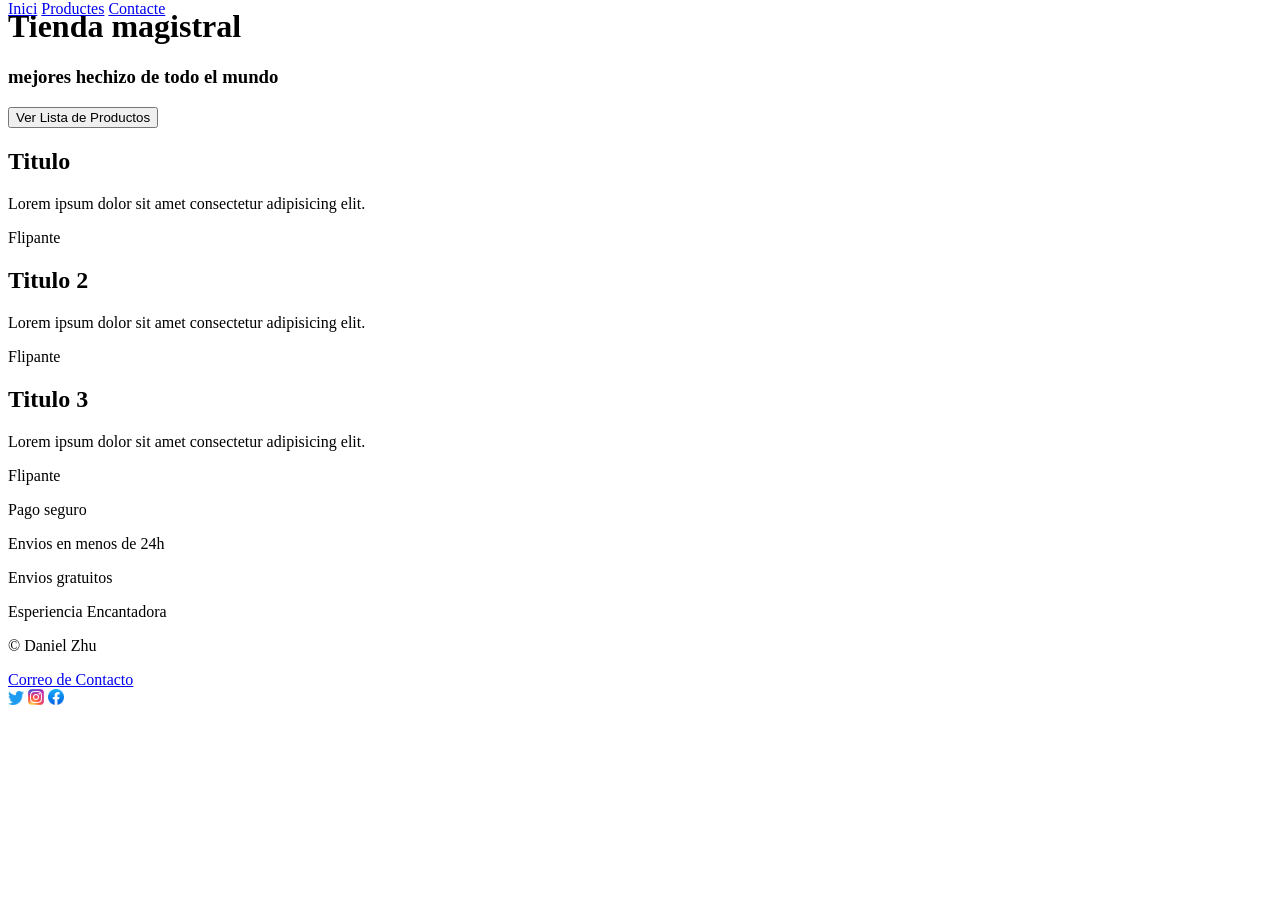
==== index.html @ 146f82ec "Base de la Estructura del indice" ====
<html>
    <head>
        <link rel="stylesheet" href="global.css">
    </head>
    <body>
        <nav>
            <a href="./index.html">Inici</a>
            <a href="./productes.html">Productes</a>
            <a href="./contacte.html">Contacte</a>
        </nav>
        <div id="hero">
            <h1>Tienda magistral</h1>
            <h3>mejores hechizo de todo el mundo</h3>
            <button>Ver Lista de Productos</button>
        </div>
        
        <div>
            <div>
                <h2>Titulo</h2>
                <p>Lorem ipsum dolor sit amet consectetur adipisicing elit. </p>
                <span>Flipante</span>
            </div>
            <div>
                <h2>Titulo 2</h2>
                <p>Lorem ipsum dolor sit amet consectetur adipisicing elit. </p>
                <span>Flipante</span>
            </div>
            <div>
                <h2>Titulo 3</h2>
                <p>Lorem ipsum dolor sit amet consectetur adipisicing elit. </p>
                <span>Flipante</span>
            </div>
        </div>
        <div>
            <p>Pago seguro</p>
            <p>Envios en menos de 24h</p>
            <p>Envios gratuitos</p>
            <p>Esperiencia Encantadora</p>
        </div>
        <footer>
            <p>© Daniel Zhu</p>
            <a href="mailto:dzhu@example.com">Correo de Contacto</a>
            <div>
                <a href="twitter.com"><img class="social-icon" src="assets/twitter.webp" alt="twitter"></a>
                <a href="instagram.com"><img class="social-icon" src="assets/instagram.webp" alt="instagram"></a>
                <a href="facebook.com"><img class="social-icon" src="assets/facebook.webp" alt="facebook"></a>
            </div>
        </footer>
    </body>
</html>
---- global.css ----
nav {
    position: fixed;
    top: 0%;
    width: 100%;
}
.social-icon {
    width: 1em;
}
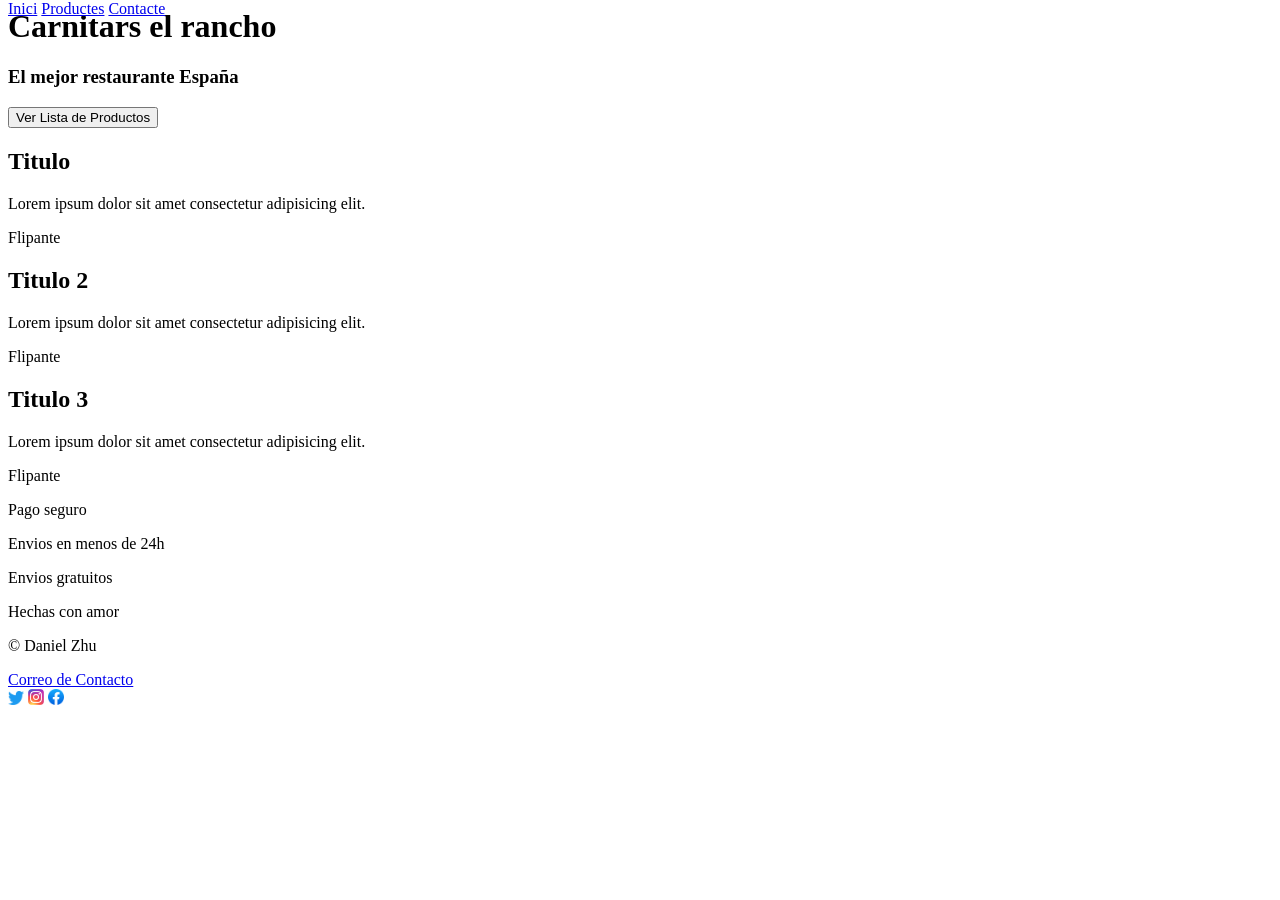
==== commit da18f940: "Cambio de tematica (no hay suficiente imagen de tiendas de magia)" ====
--- a/index.html
+++ b/index.html
@@ -9,8 +9,8 @@
             <a href="./contacte.html">Contacte</a>
         </nav>
         <div id="hero">
-            <h1>Tienda magistral</h1>
-            <h3>mejores hechizo de todo el mundo</h3>
+            <h1>Carnitars el rancho</h1>
+            <h3>El mejor restaurante España</h3>
             <button>Ver Lista de Productos</button>
         </div>
         
@@ -35,7 +35,7 @@
             <p>Pago seguro</p>
             <p>Envios en menos de 24h</p>
             <p>Envios gratuitos</p>
-            <p>Esperiencia Encantadora</p>
+            <p>Hechas con amor</p>
         </div>
         <footer>
             <p>© Daniel Zhu</p>
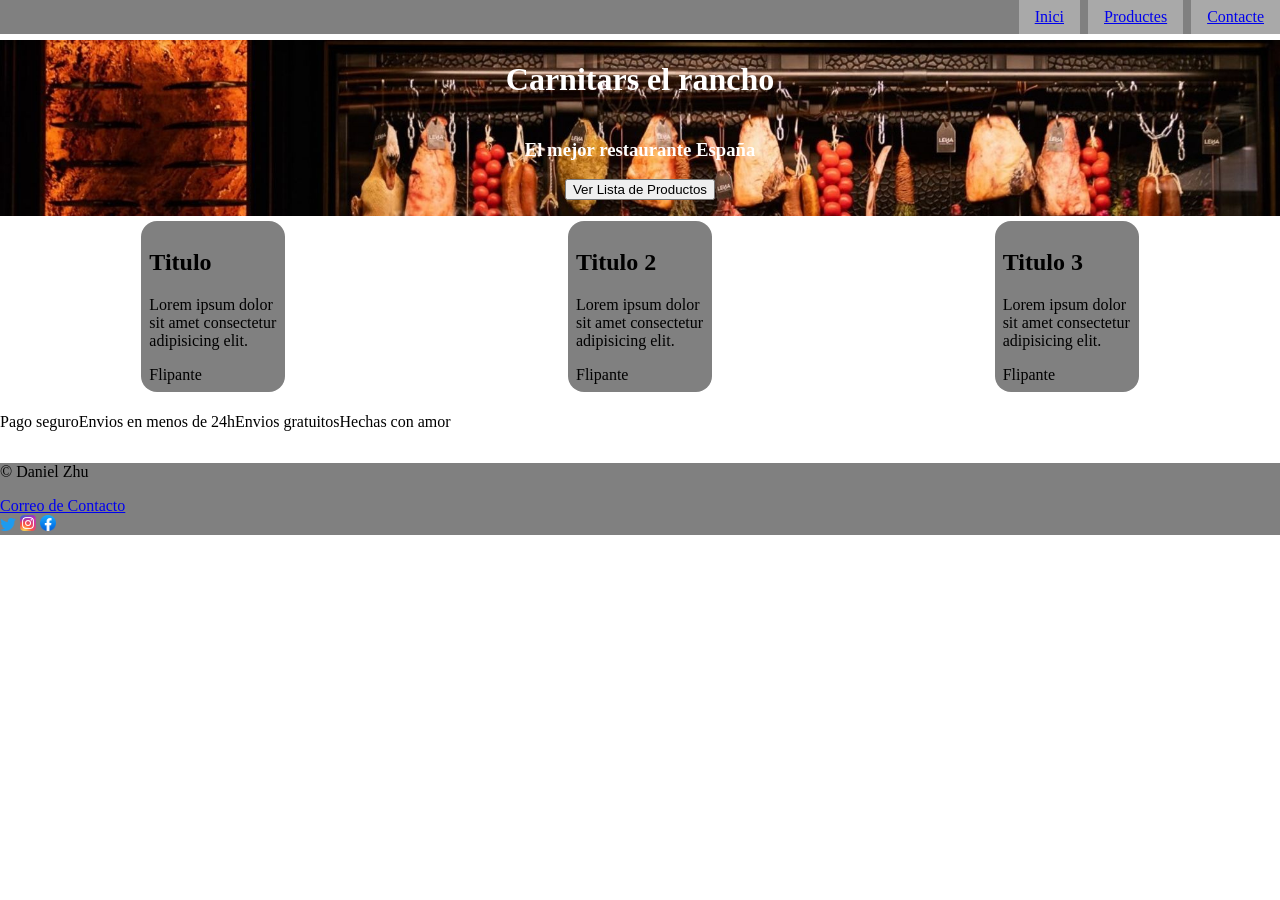
==== commit 7895e271: "Un poco mas de estilizado del index.html" ====
--- a/index.html
+++ b/index.html
@@ -14,7 +14,7 @@
             <button>Ver Lista de Productos</button>
         </div>
         
-        <div>
+        <div id="cards-container">
             <div>
                 <h2>Titulo</h2>
                 <p>Lorem ipsum dolor sit amet consectetur adipisicing elit. </p>
@@ -31,7 +31,7 @@
                 <span>Flipante</span>
             </div>
         </div>
-        <div>
+        <div id="benefits-container">
             <p>Pago seguro</p>
             <p>Envios en menos de 24h</p>
             <p>Envios gratuitos</p>
--- a/global.css
+++ b/global.css
@@ -2,7 +2,68 @@
     position: fixed;
     top: 0%;
     width: 100%;
+    background-color: grey;
+    display: flex;
+    justify-content: end;
+}
+nav > a {
+    padding-bottom: 0.5em;
+    padding-top: 0.5em;
+    padding-left: 1em;
+    padding-right: 1em;
+    margin-left: 0.5em;
+    background-color: darkGray;
+}
+body {
+    margin: 0;
+    margin-top: 2.5em;
+}
+footer {
+    background-color: grey;
+    
+    width: 100%;
+    bottom: 0%;
 }
 .social-icon {
     width: 1em;
+}
+#contact-grid {
+    width: 100%;
+    display: grid;
+    grid-template-columns: auto auto;
+    gap: 1em;
+}
+#contact-grid > div {
+    padding: 1em;
+    background-color: green;
+    border-radius: 15px;
+}
+#hero {
+    display: flex;
+    background-image: url("assets/hero.jpeg");
+    background-size: cover;
+    flex-flow: column;
+    align-items: center;
+    h1, h3 {
+        color: white;
+    }
+    padding-bottom: 1em;
+}
+
+#cards-container {
+    display: flex;
+    justify-content: space-around;
+    div {
+        background-color: grey;
+        border-radius: 1em;
+        padding: 0.5em;
+        max-width: 8em;
+        margin: 5px;
+    }
+}
+#benefits-container {
+    display: flex;
+    p {
+
+    }
 }
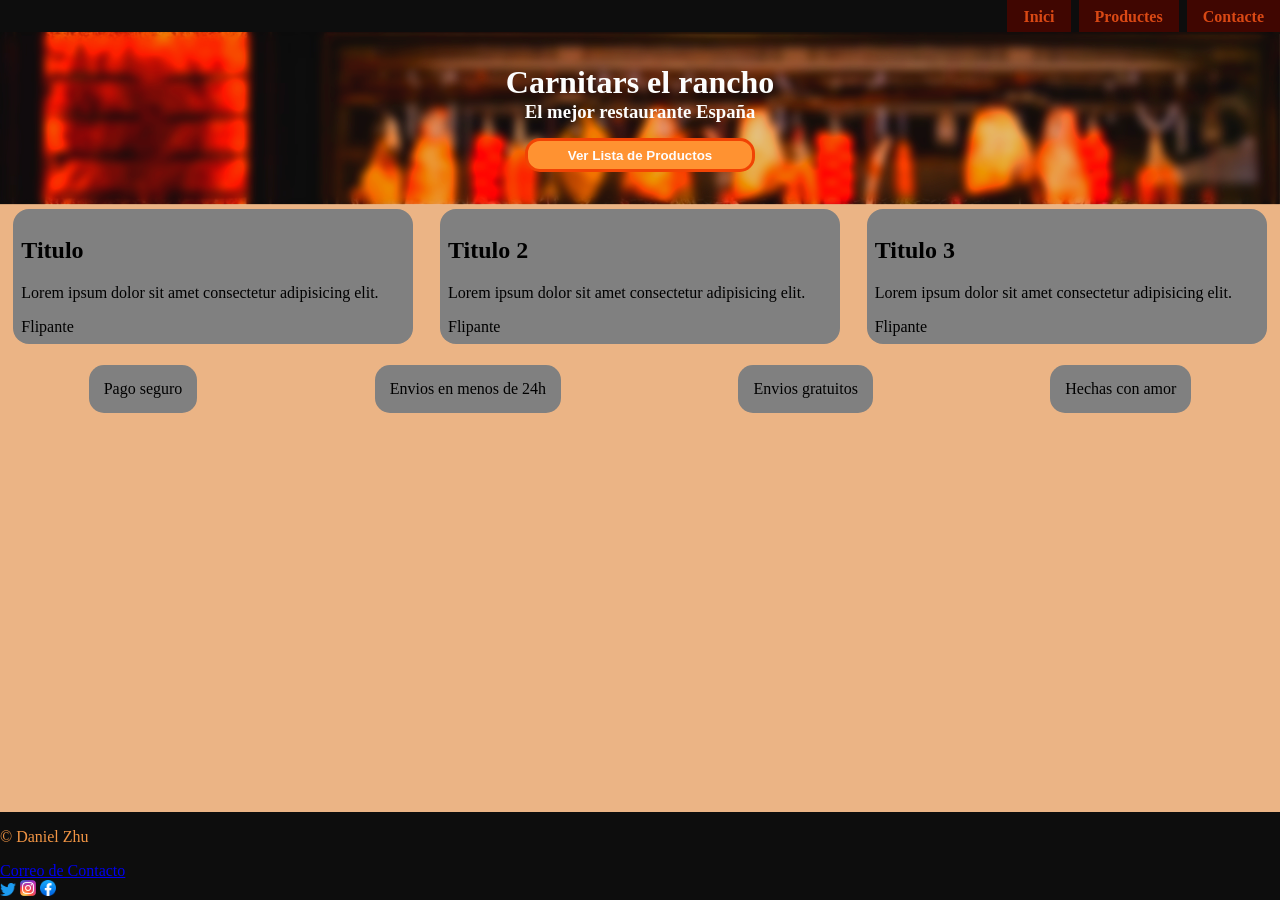
==== commit 46b381a9: "Colocado una paleta de colores hacer que el banner tenga blur y algunos cambios varios" ====
--- a/index.html
+++ b/index.html
@@ -8,10 +8,12 @@
             <a href="./productes.html">Productes</a>
             <a href="./contacte.html">Contacte</a>
         </nav>
-        <div id="hero">
-            <h1>Carnitars el rancho</h1>
-            <h3>El mejor restaurante España</h3>
-            <button>Ver Lista de Productos</button>
+        <div class="banner">
+            <div class="banner-blur">
+                <h1>Carnitars el rancho</h1>
+                <h3>El mejor restaurante España</h3>
+                <button>Ver Lista de Productos</button>
+            </div>
         </div>
         
         <div id="cards-container">
--- a/global.css
+++ b/global.css
@@ -1,26 +1,39 @@
+:root {
+    --palletteColor1: #F29544;
+    --palletteColor2: #D94814;
+    --palletteColor3: #730C02;
+    --palletteOverNavs: #400601;
+    --palletteNavs: #0D0D0D;
+    --palletteColorBody: #ebb485;
+}
 nav {
     position: fixed;
     top: 0%;
     width: 100%;
-    background-color: grey;
+    background-color: var(--palletteNavs);
     display: flex;
     justify-content: end;
-}
-nav > a {
-    padding-bottom: 0.5em;
-    padding-top: 0.5em;
-    padding-left: 1em;
-    padding-right: 1em;
-    margin-left: 0.5em;
-    background-color: darkGray;
+    a {
+        padding-bottom: 0.5em;
+        padding-top: 0.5em;
+        padding-left: 1em;
+        padding-right: 1em;
+        margin-left: 0.5em;
+        background-color: var(--palletteOverNavs);
+        color: var(--palletteColor2);
+        font-weight: bolder;
+        text-decoration: none;
+    }
 }
 body {
     margin: 0;
-    margin-top: 2.5em;
+    margin-top: 2em;
+    background-color: var(--palletteColorBody);
 }
 footer {
-    background-color: grey;
-    
+    position: absolute;
+    background-color: var(--palletteNavs);
+    color: var(--palletteColor1);
     width: 100%;
     bottom: 0%;
 }
@@ -28,42 +41,137 @@
     width: 1em;
 }
 #contact-grid {
-    width: 100%;
+    width: 90%;
+    margin: auto;
+    margin-top: 1em;
     display: grid;
     grid-template-columns: auto auto;
     gap: 1em;
+    div {
+        padding: 1em;
+        background-color: var(--palletteColor3);
+        color: var(--palletteColor1);
+        border-radius: 15px;
+        input, textarea {
+            margin-top: 15px;
+            padding: 0.5em 3em;
+            border-radius: 15px;
+            border: solid;
+            font-weight: bolder;
+            border-color: var(--palletteColor2);
+            color: #fdfdfd;
+            background-color: var(--palletteColor1);
+        }
+        textarea {
+            width: 100%;
+            height: 20em;
+        }
+    }
 }
-#contact-grid > div {
-    padding: 1em;
-    background-color: green;
-    border-radius: 15px;
-}
-#hero {
+.banner {
     display: flex;
-    background-image: url("assets/hero.jpeg");
+    background-image: url("assets/banner.jpeg");
+    filter: saturate(120%);
     background-size: cover;
     flex-flow: column;
     align-items: center;
+    
     h1, h3 {
-        color: white;
+        color: #fdfdfd;
+        margin: 0;
     }
-    padding-bottom: 1em;
+    button {
+        margin-top: 15px;
+        padding: 0.5em 3em;
+        border-radius: 15px;
+        border: solid;
+        font-weight: bolder;
+        border-color: var(--palletteColor2);
+        color: #fdfdfd;
+        background-color: var(--palletteColor1);
+    }
+    width: 100%;
+}
+.banner-blur {
+    text-align: center;
+    width: 100%;
+    padding: 2em;
+    box-sizing: border-box;
+    background-color: #4141412b;
+    backdrop-filter: blur(5px) saturate(200%);
+    
 }
 
 #cards-container {
     display: flex;
     justify-content: space-around;
+    flex-wrap: wrap;
     div {
         background-color: grey;
         border-radius: 1em;
         padding: 0.5em;
-        max-width: 8em;
+        width: 30vw;
+        min-width: 250px;
         margin: 5px;
     }
 }
 #benefits-container {
     display: flex;
+    justify-content: space-around;
     p {
-
+        background-color: grey;
+        border-radius: 15px;
+        padding: 15px;
     }
+}
+#productes-list {
+    display: flex;
+    width: 100%;
+    align-items: center;
+    justify-content: space-around;
+    flex-wrap: wrap;
+}
+.producte {
+    width: 25vw;
+    min-width: 250px;
+    min-height: 300px;
+    height: 30vw;
+    border-radius: 15px;
+    overflow: hidden;
+    display: flex;
+    flex-direction: column;
+    justify-content: flex-end;
+    z-index: -1;
+    div {
+        display: grid;
+        grid-template-columns: auto auto;
+        .producte-name {
+            grid-column: 1 / span 2;
+        }
+        backdrop-filter: blur(5px) saturate(200%);
+        background-color: rgba(255, 255, 255, 0.5);
+        box-sizing: border-box;
+        padding: 16px;
+    }
+}
+#filter-bar {
+    display: flex;
+    justify-content: start;
+    gap: 2px;
+    span {
+        background-color: antiquewhite;
+        padding: 0.5em;
+    }
+}
+#cerdo {
+    background: center / cover url("assets/productes/cerdoenpanado.jpeg");
+}
+#ternera {
+    background: center / cover url("assets/productes/ternera.webp");
+}
+#pavo {
+    background: center / cover url("assets/productes/pavo.jpeg");
+}
+#pollo {
+    background: center / cover url("assets/productes/roasterchicken.webp");
 }
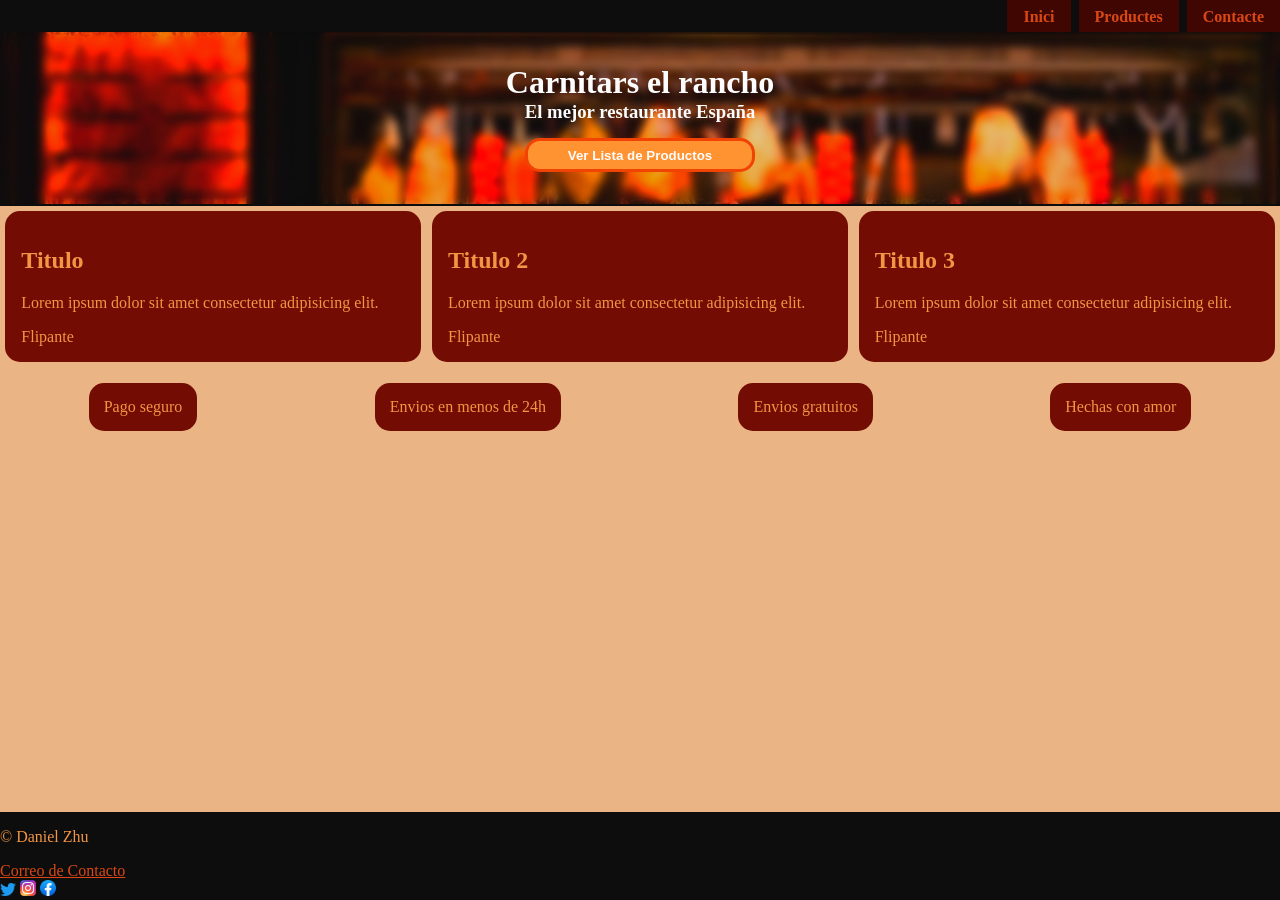
==== commit f0b507f6: "Generizado alguno estilizado" ====
--- a/index.html
+++ b/index.html
@@ -12,7 +12,7 @@
             <div class="banner-blur">
                 <h1>Carnitars el rancho</h1>
                 <h3>El mejor restaurante España</h3>
-                <button>Ver Lista de Productos</button>
+                <button class="box-styling">Ver Lista de Productos</button>
             </div>
         </div>
         
--- a/global.css
+++ b/global.css
@@ -25,6 +25,16 @@
         text-decoration: none;
     }
 }
+.box-styling {
+    margin-top: 15px;
+    padding: 0.5em 3em;
+    border-radius: 15px;
+    border: solid;
+    font-weight: bolder;
+    border-color: var(--palletteColor2);
+    color: #fdfdfd;
+    background-color: var(--palletteColor1);
+}
 body {
     margin: 0;
     margin-top: 2em;
@@ -36,6 +46,13 @@
     color: var(--palletteColor1);
     width: 100%;
     bottom: 0%;
+    
+}
+a {
+    color: var(--palletteColor2)
+}
+.input-styling {
+    padding: 0.5em;
 }
 .social-icon {
     width: 1em;
@@ -52,19 +69,23 @@
         background-color: var(--palletteColor3);
         color: var(--palletteColor1);
         border-radius: 15px;
-        input, textarea {
-            margin-top: 15px;
-            padding: 0.5em 3em;
-            border-radius: 15px;
-            border: solid;
-            font-weight: bolder;
-            border-color: var(--palletteColor2);
-            color: #fdfdfd;
-            background-color: var(--palletteColor1);
-        }
         textarea {
             width: 100%;
             height: 20em;
+        }
+        iframe {
+            border: 2px solid var(--palletteNavs);
+            border-radius: 8px;
+
+
+        }
+        h2 {
+            text-decoration: underline;
+            text-align: center;
+        }
+        
+        li {
+            font-weight: bolder;
         }
     }
 }
@@ -75,20 +96,10 @@
     background-size: cover;
     flex-flow: column;
     align-items: center;
-    
+    border-bottom: 2px solid #0D0D0D;
     h1, h3 {
         color: #fdfdfd;
         margin: 0;
-    }
-    button {
-        margin-top: 15px;
-        padding: 0.5em 3em;
-        border-radius: 15px;
-        border: solid;
-        font-weight: bolder;
-        border-color: var(--palletteColor2);
-        color: #fdfdfd;
-        background-color: var(--palletteColor1);
     }
     width: 100%;
 }
@@ -107,9 +118,10 @@
     justify-content: space-around;
     flex-wrap: wrap;
     div {
-        background-color: grey;
-        border-radius: 1em;
-        padding: 0.5em;
+        background-color: var(--palletteColor3);
+        color: var(--palletteColor1);
+        border-radius: 15px;
+        padding: 1em;
         width: 30vw;
         min-width: 250px;
         margin: 5px;
@@ -119,7 +131,8 @@
     display: flex;
     justify-content: space-around;
     p {
-        background-color: grey;
+        background-color: var(--palletteColor3);
+        color: var(--palletteColor1);
         border-radius: 15px;
         padding: 15px;
     }
@@ -132,6 +145,7 @@
     flex-wrap: wrap;
 }
 .producte {
+    margin-top: 8px;
     width: 25vw;
     min-width: 250px;
     min-height: 300px;
@@ -145,11 +159,21 @@
     div {
         display: grid;
         grid-template-columns: auto auto;
+        span {
+            color: var(--palletteNavs);
+        }
         .producte-name {
+            font-weight: bolder;
             grid-column: 1 / span 2;
         }
-        backdrop-filter: blur(5px) saturate(200%);
-        background-color: rgba(255, 255, 255, 0.5);
+        .price {
+            font-weight: bolder;
+            font-size: 1.5em;
+            margin: auto;
+            margin-bottom: 0;
+        }
+        backdrop-filter: blur(5px);
+        background-color: #f2954463;
         box-sizing: border-box;
         padding: 16px;
     }
@@ -157,9 +181,11 @@
 #filter-bar {
     display: flex;
     justify-content: start;
-    gap: 2px;
+    background-color: var(--palletteColor3);
     span {
-        background-color: antiquewhite;
+        cursor: pointer;
+        background-color: var(--palletteColor2);
+        border: 2px solid var(--palletteColor3);
         padding: 0.5em;
     }
 }
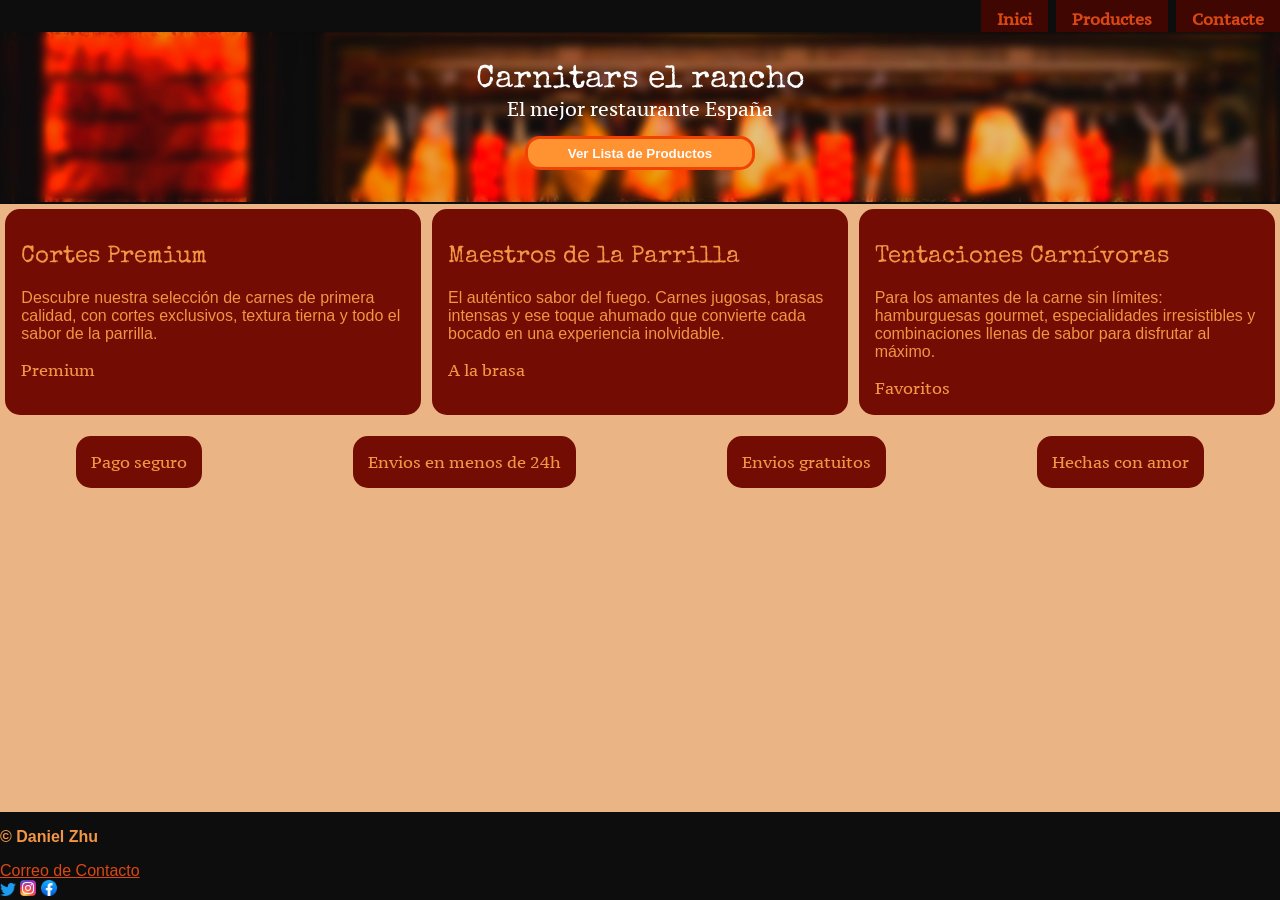
==== commit afcae0be: "Cambios de fuente" ====
--- a/index.html
+++ b/index.html
@@ -10,30 +10,30 @@
         </nav>
         <div class="banner">
             <div class="banner-blur">
-                <h1>Carnitars el rancho</h1>
-                <h3>El mejor restaurante España</h3>
+                <h1 class="special-elite-regular">Carnitars el rancho</h1>
+                <h3 class="pt-serif-caption-regular">El mejor restaurante España</h3>
                 <button class="box-styling">Ver Lista de Productos</button>
             </div>
         </div>
         
         <div id="cards-container">
             <div>
-                <h2>Titulo</h2>
-                <p>Lorem ipsum dolor sit amet consectetur adipisicing elit. </p>
-                <span>Flipante</span>
+                <h2 class="special-elite-regular">Cortes Premium</h2>
+                <p>Descubre nuestra selección de carnes de primera calidad, con cortes exclusivos, textura tierna y todo el sabor de la parrilla.</p>
+                <span class="pt-serif-caption-regular">Premium</span>
             </div>
             <div>
-                <h2>Titulo 2</h2>
-                <p>Lorem ipsum dolor sit amet consectetur adipisicing elit. </p>
-                <span>Flipante</span>
+                <h2 class="special-elite-regular">Maestros de la Parrilla</h2>
+                <p>El auténtico sabor del fuego. Carnes jugosas, brasas intensas y ese toque ahumado que convierte cada bocado en una experiencia inolvidable. </p>
+                <span  class="pt-serif-caption-regular">A la brasa</span>
             </div>
             <div>
-                <h2>Titulo 3</h2>
-                <p>Lorem ipsum dolor sit amet consectetur adipisicing elit. </p>
-                <span>Flipante</span>
+                <h2 class="special-elite-regular">Tentaciones Carnívoras</h2>
+                <p>Para los amantes de la carne sin límites: hamburguesas gourmet, especialidades irresistibles y combinaciones llenas de sabor para disfrutar al máximo.</p>
+                <span class="pt-serif-caption-regular">Favoritos</span>
             </div>
         </div>
-        <div id="benefits-container">
+        <div id="benefits-container" class="pt-serif-caption-regular">
             <p>Pago seguro</p>
             <p>Envios en menos de 24h</p>
             <p>Envios gratuitos</p>
--- a/global.css
+++ b/global.css
@@ -1,3 +1,15 @@
+@import url('https://fonts.googleapis.com/css2?family=Special+Elite&display=swap');
+@import url('https://fonts.googleapis.com/css2?family=PT+Serif+Caption:ital@0;1&family=Special+Elite&display=swap');
+.special-elite-regular {
+  font-family: "Special Elite", system-ui;
+  font-weight: 400;
+  font-style: normal;
+}
+.pt-serif-caption-regular {
+  font-family: "PT Serif Caption", serif;
+  font-weight: 400;
+  font-style: normal;
+}
 :root {
     --palletteColor1: #F29544;
     --palletteColor2: #D94814;
@@ -6,6 +18,9 @@
     --palletteNavs: #0D0D0D;
     --palletteColorBody: #ebb485;
 }
+body {
+    font-family: 'Franklin Gothic Medium', 'Arial Narrow', Arial, sans-serif;
+}
 nav {
     position: fixed;
     top: 0%;
@@ -14,6 +29,7 @@
     display: flex;
     justify-content: end;
     a {
+        font-family: "PT Serif Caption", serif;
         padding-bottom: 0.5em;
         padding-top: 0.5em;
         padding-left: 1em;
@@ -46,7 +62,9 @@
     color: var(--palletteColor1);
     width: 100%;
     bottom: 0%;
-    
+    p {
+        font-weight: bolder;
+    }
 }
 a {
     color: var(--palletteColor2)
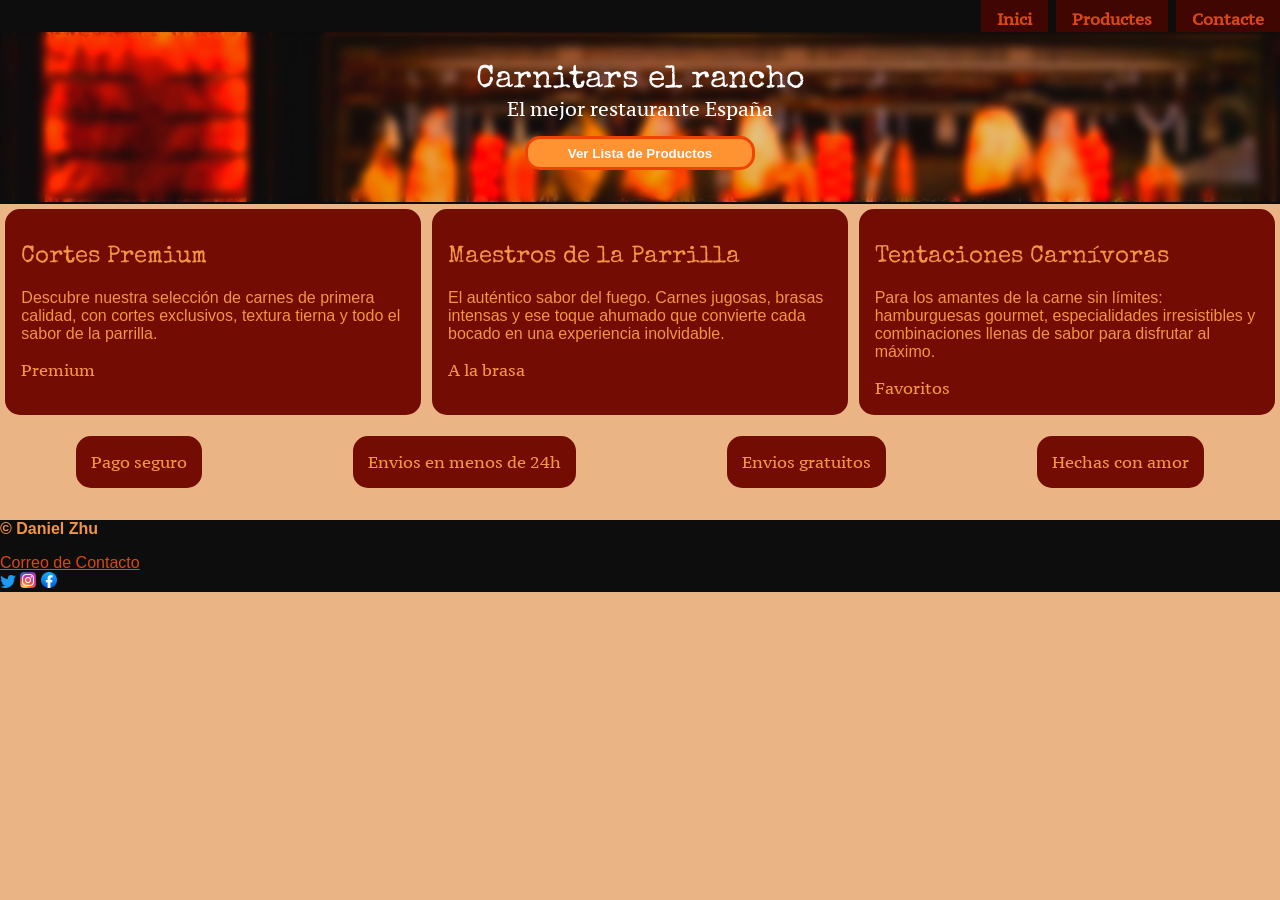
==== commit 5b5eaab3: "Comenzado adaptaciones a mobil" ====
--- a/index.html
+++ b/index.html
@@ -1,6 +1,7 @@
 <html>
     <head>
         <link rel="stylesheet" href="global.css">
+        <meta name="viewport" content="width=device-width, initial-scale=1, maximum-scale=1, user-scalable=no">
     </head>
     <body>
         <nav>
--- a/global.css
+++ b/global.css
@@ -57,7 +57,7 @@
     background-color: var(--palletteColorBody);
 }
 footer {
-    position: absolute;
+    position: relative;
     background-color: var(--palletteNavs);
     color: var(--palletteColor1);
     width: 100%;
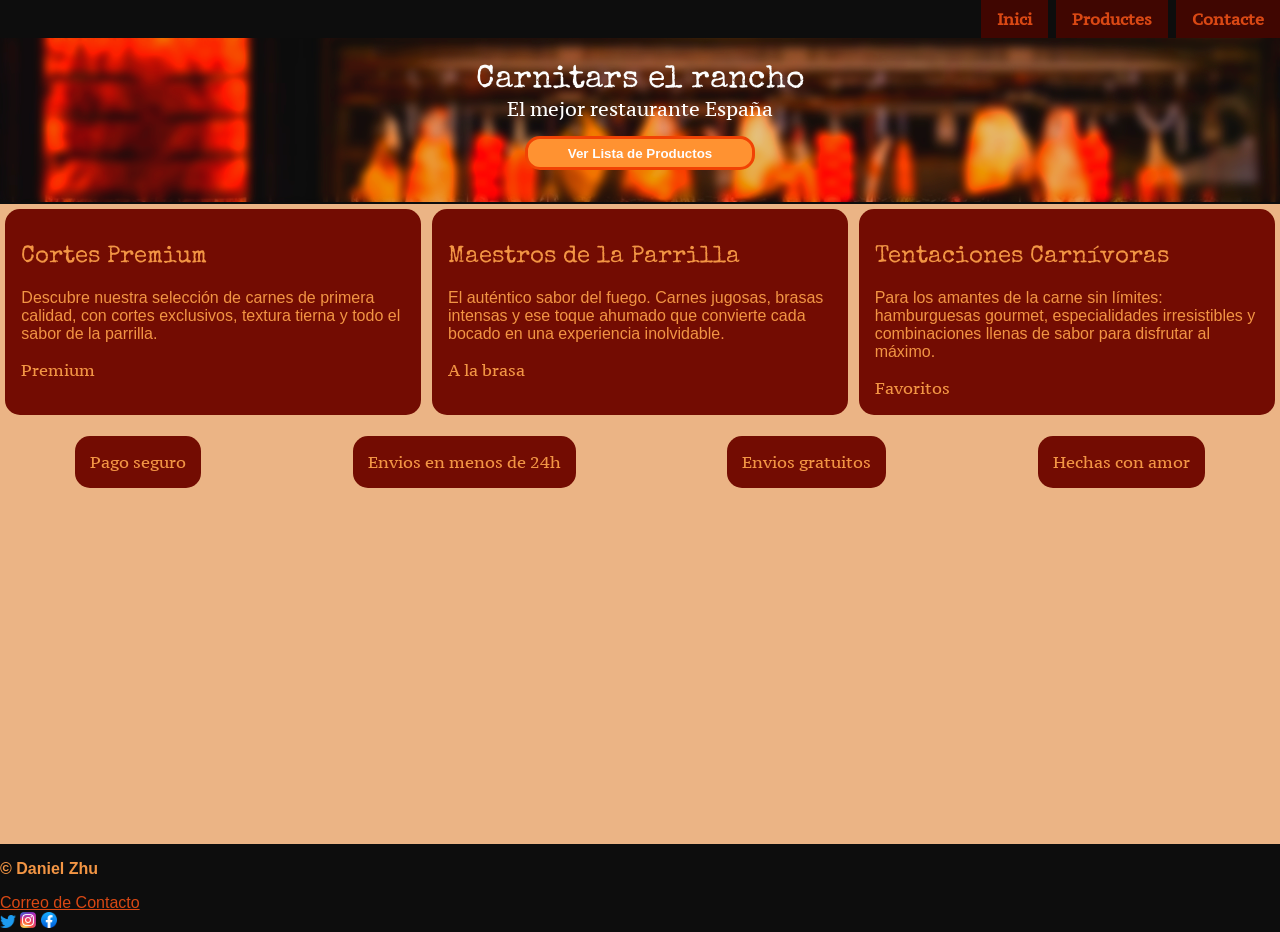
==== commit 26fc137e: "Made the footer sticky to the bottom" ====
--- a/index.html
+++ b/index.html
@@ -1,14 +1,17 @@
 <html>
-    <head>
-        <link rel="stylesheet" href="global.css">
-        <meta name="viewport" content="width=device-width, initial-scale=1, maximum-scale=1, user-scalable=no">
-    </head>
-    <body>
-        <nav>
-            <a href="./index.html">Inici</a>
-            <a href="./productes.html">Productes</a>
-            <a href="./contacte.html">Contacte</a>
-        </nav>
+
+<head>
+    <link rel="stylesheet" href="global.css">
+    <meta name="viewport" content="width=device-width, initial-scale=1, maximum-scale=1, user-scalable=no">
+</head>
+
+<body>
+    <nav>
+        <a href="./index.html">Inici</a>
+        <a href="./productes.html">Productes</a>
+        <a href="./contacte.html">Contacte</a>
+    </nav>
+    <main>
         <div class="banner">
             <div class="banner-blur">
                 <h1 class="special-elite-regular">Carnitars el rancho</h1>
@@ -16,21 +19,24 @@
                 <button class="box-styling">Ver Lista de Productos</button>
             </div>
         </div>
-        
+
         <div id="cards-container">
             <div>
                 <h2 class="special-elite-regular">Cortes Premium</h2>
-                <p>Descubre nuestra selección de carnes de primera calidad, con cortes exclusivos, textura tierna y todo el sabor de la parrilla.</p>
+                <p>Descubre nuestra selección de carnes de primera calidad, con cortes exclusivos, textura tierna y todo
+                    el sabor de la parrilla.</p>
                 <span class="pt-serif-caption-regular">Premium</span>
             </div>
             <div>
                 <h2 class="special-elite-regular">Maestros de la Parrilla</h2>
-                <p>El auténtico sabor del fuego. Carnes jugosas, brasas intensas y ese toque ahumado que convierte cada bocado en una experiencia inolvidable. </p>
-                <span  class="pt-serif-caption-regular">A la brasa</span>
+                <p>El auténtico sabor del fuego. Carnes jugosas, brasas intensas y ese toque ahumado que convierte cada
+                    bocado en una experiencia inolvidable. </p>
+                <span class="pt-serif-caption-regular">A la brasa</span>
             </div>
             <div>
                 <h2 class="special-elite-regular">Tentaciones Carnívoras</h2>
-                <p>Para los amantes de la carne sin límites: hamburguesas gourmet, especialidades irresistibles y combinaciones llenas de sabor para disfrutar al máximo.</p>
+                <p>Para los amantes de la carne sin límites: hamburguesas gourmet, especialidades irresistibles y
+                    combinaciones llenas de sabor para disfrutar al máximo.</p>
                 <span class="pt-serif-caption-regular">Favoritos</span>
             </div>
         </div>
@@ -40,14 +46,16 @@
             <p>Envios gratuitos</p>
             <p>Hechas con amor</p>
         </div>
-        <footer>
-            <p>© Daniel Zhu</p>
-            <a href="mailto:dzhu@example.com">Correo de Contacto</a>
-            <div>
-                <a href="twitter.com"><img class="social-icon" src="assets/twitter.webp" alt="twitter"></a>
-                <a href="instagram.com"><img class="social-icon" src="assets/instagram.webp" alt="instagram"></a>
-                <a href="facebook.com"><img class="social-icon" src="assets/facebook.webp" alt="facebook"></a>
-            </div>
-        </footer>
-    </body>
+    </main>
+    <footer>
+        <p>© Daniel Zhu</p>
+        <a href="mailto:dzhu@example.com">Correo de Contacto</a>
+        <div>
+            <a href="twitter.com"><img class="social-icon" src="assets/twitter.webp" alt="twitter"></a>
+            <a href="instagram.com"><img class="social-icon" src="assets/instagram.webp" alt="instagram"></a>
+            <a href="facebook.com"><img class="social-icon" src="assets/facebook.webp" alt="facebook"></a>
+        </div>
+    </footer>
+</body>
+
 </html>
--- a/global.css
+++ b/global.css
@@ -40,6 +40,7 @@
         font-weight: bolder;
         text-decoration: none;
     }
+    z-index: 99;
 }
 .box-styling {
     margin-top: 15px;
@@ -55,6 +56,12 @@
     margin: 0;
     margin-top: 2em;
     background-color: var(--palletteColorBody);
+    display: flex;
+    flex-direction: column;
+    height: 100%;
+}
+main {
+    flex-grow: 1;
 }
 footer {
     position: relative;
@@ -120,6 +127,7 @@
         margin: 0;
     }
     width: 100%;
+    
 }
 .banner-blur {
     text-align: center;
@@ -148,6 +156,8 @@
 #benefits-container {
     display: flex;
     justify-content: space-around;
+    gap: 2px;
+    flex-wrap: wrap;
     p {
         background-color: var(--palletteColor3);
         color: var(--palletteColor1);
@@ -161,6 +171,7 @@
     align-items: center;
     justify-content: space-around;
     flex-wrap: wrap;
+    gap: 2px;
 }
 .producte {
     margin-top: 8px;
@@ -200,6 +211,7 @@
     display: flex;
     justify-content: start;
     background-color: var(--palletteColor3);
+    flex-wrap: wrap;
     span {
         cursor: pointer;
         background-color: var(--palletteColor2);
@@ -207,6 +219,15 @@
         padding: 0.5em;
     }
 }
+@media (max-width: 768px) {
+    #contact-grid {
+        grid-template-columns: auto;
+        grid-template-rows: auto auto;
+    }
+    #cards-container > div {
+        width: 80%;
+    }
+}
 #cerdo {
     background: center / cover url("assets/productes/cerdoenpanado.jpeg");
 }
